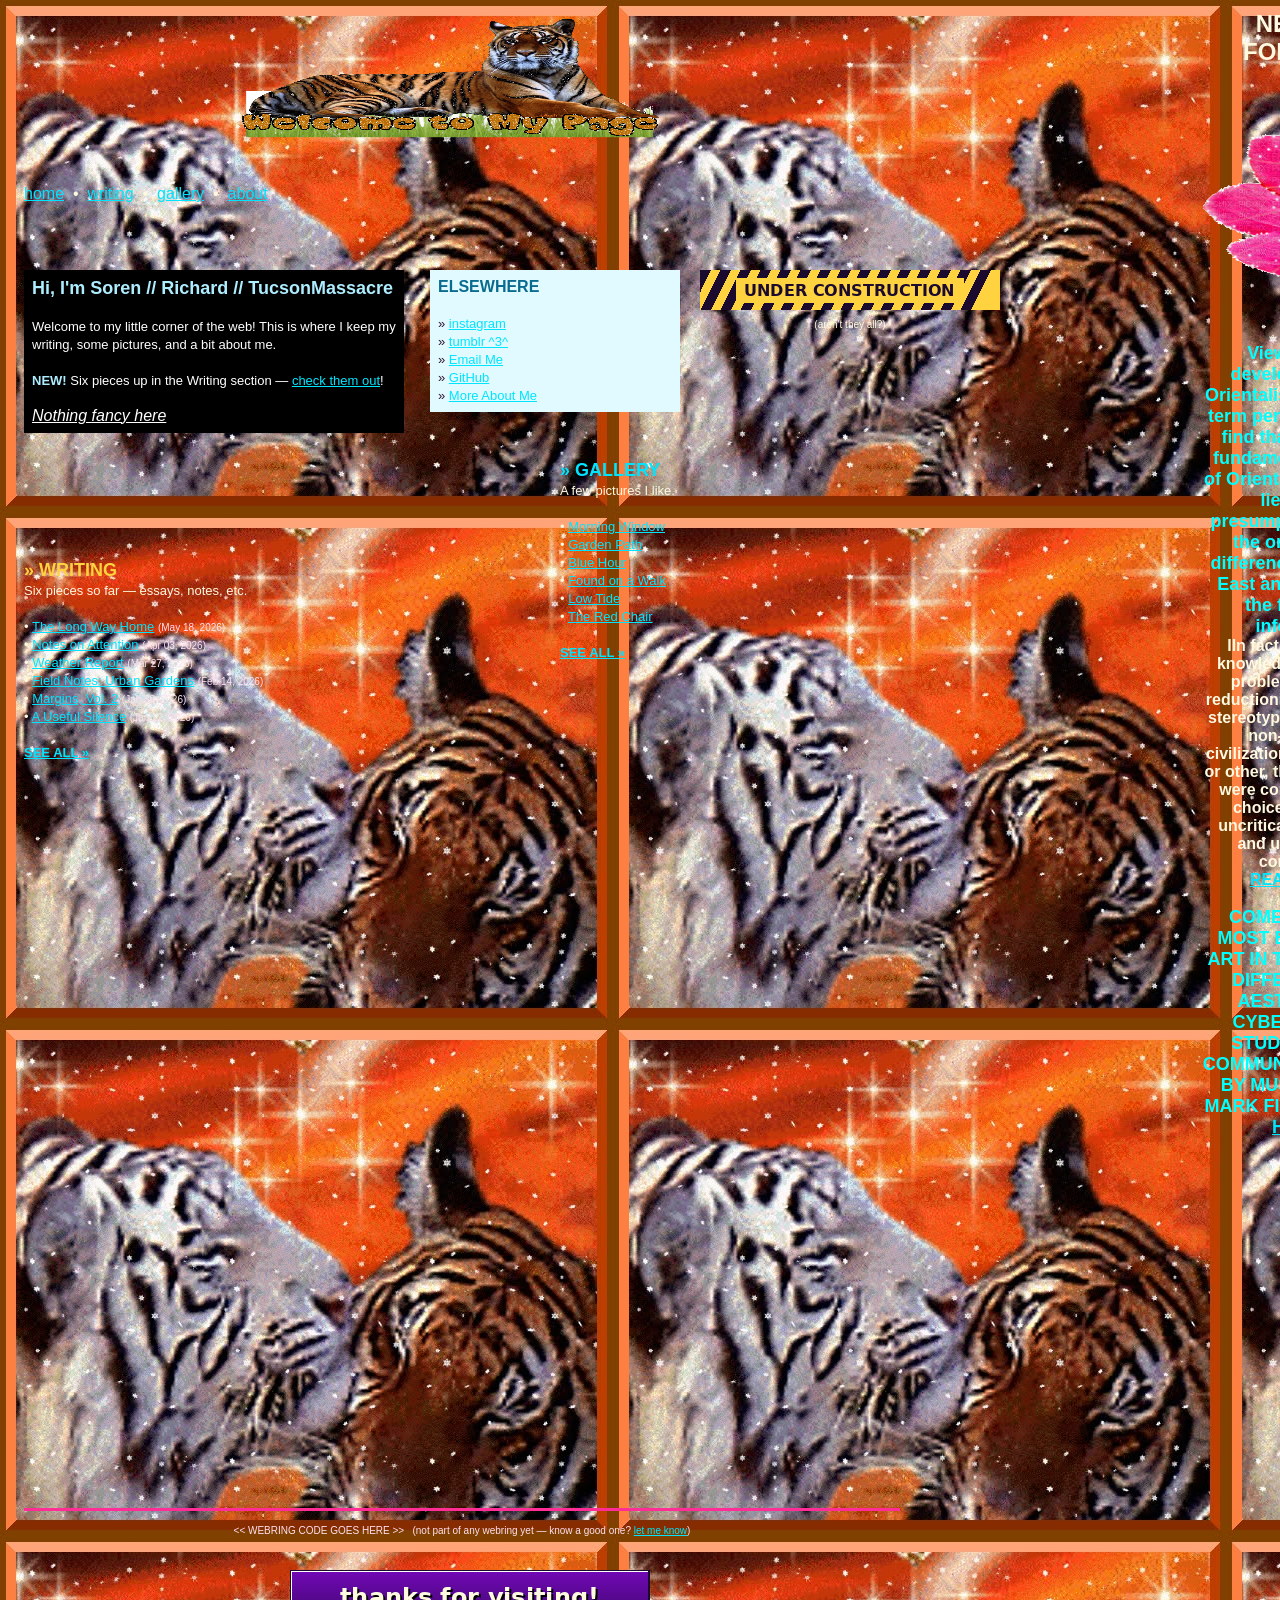
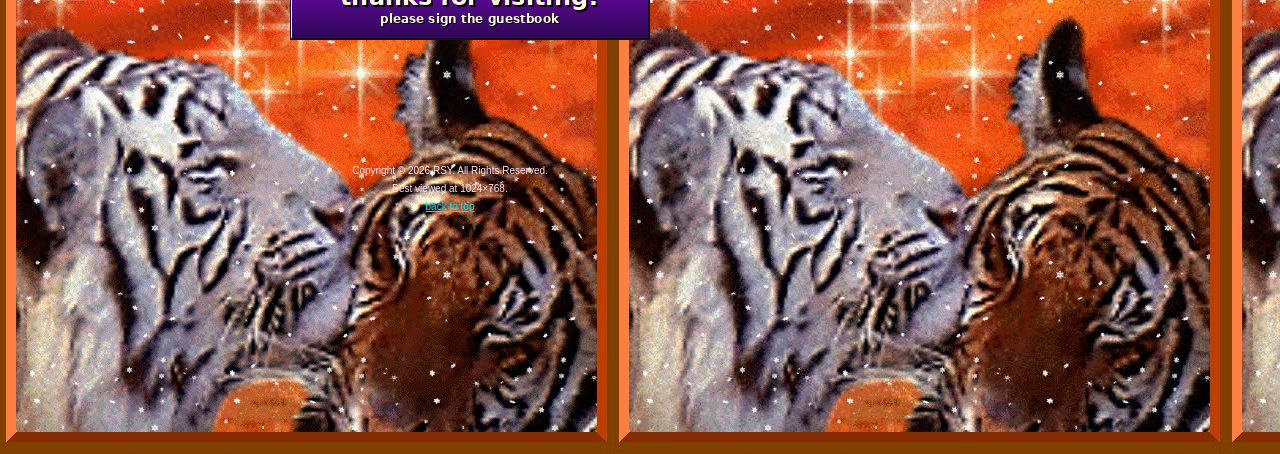
==== index.html @ 65ba1c8f "Add signature/chat box and update footer layout" ====
<!DOCTYPE html>
<html>
<head>
<title>Mroccan Tigers page and cybernetic culture research unit ver2m0 landing dock</title>
<meta http-equiv="Content-Type" content="text/html; charset=UTF-8">
</head>
<body bgcolor="#7209b7" text="#fff9e0" link="#00e5ff" vlink="#ffd23f" alink="#ff2d95"
      background="img/background.jpg" topmargin="0" leftmargin="0" bgproperties="fixed">

<a name="top"></a>

<!-- ====================================================================
     Nothing on this page uses CSS layout or a grid. Every block below is
     nailed to an exact pixel position, the way pages actually got built
     with old WYSIWYG editors. Resize the window and things WILL overlap
     -- that's authentic, not a bug.
     ==================================================================== -->

<!-- welcome banner -->
<div style="position:absolute; left:240px; top:18px; width:420px; height:90px;">
<img src="img/banner-welcome.gif" width="420" height="120" border="0" alt="Welcome to my page">
</div>


<!-- right of all this, a column of bullshit lol -->
<div id="div450" style="position: absolute; left:1202px; top:10px; width:190px; height:100px;">
<center>
<b><font face="arial" size="5">
NEVER<br>
FORGET!<br></font>
<img src="img/lotus1.gif" width="420" height="255" border="0" alt="shining lotus">
<br><br>
<font size="3" face="arial">
<b><font color="00ffff" size="4" face="arial">Viewing the development of Orientalism in a long-term perspective, we find that the most fundamental fallacy of Orientalism did not lie in the presumptions about the ontological differences between East and West and the former’s inferiority </font></b><br> IIn fact, Orientalist knowledge was most problematic in its reductionism. Given the stereotypical images of non-Western civilizations in one form or other, the Orientalists were confined to the choices between uncritical admiration and unreserved contempt.<br><a href="https://monoskop.org/images/4/4e/Said_Edward_Orientalism_1979.pdf" target="_blank">READ HERE</a><br></font>
<br>
<font color="00ffff" size="4" face="arial">
COME SEE THE MOST BEAUTIFUL ART IN THE WORLD, DIFFERENTIAL AESTHETICS, CYBERNETICS STUDIES, ACID COMMUNISM A BLOG BY MUSIC CRITIC MARK FISHER
<a href="https://k-punk.org/" target="_blank">CLICK HERE</a>
</font>
</b></center>
</div>

<div id="div450" style="position: absolute; left:1802px; top:40px; width:190px; height:100px;">
<center>
<img src="img/lilly1.gif" width="400" height="805" border="0" alt="shiny lilly">
</center>
</div>
      
<!-- simple text nav links, no banner -->
<div style="position:absolute; left:24px; top:185px; width:850px;">
<font face="Verdana, Arial" size="3">
<a href="index.html">home</a> &nbsp;&bull;&nbsp;
<a href="writing.html">writing</a> &nbsp;&bull;&nbsp;
<a href="gallery.html">gallery</a> &nbsp;&bull;&nbsp;
<a href="about.html">about</a>
</font>
</div>

<!-- left column: about blurb -->
<div style="position:absolute; left:24px; top:270px; width:380px;">
<table width="380" border="0" cellpadding="8" cellspacing="0" bgcolor="#000">
<tr><td>
<font face="Verdana, Arial" size="2" color="#FFFFFF">
<b><font color="#ADEDFF" size="4">Hi, I'm Soren // Richard // TucsonMassacre</font></b><br><br>
Welcome to my little corner of the web! This is where I keep my
writing, some pictures, and a bit about me.<br><br>
<font color="#ADEDFF"><b>NEW!</b></font> Six pieces up in the
Writing section &mdash; <a href="writing.html">check them out</a>!<br><br>
<i><u><font size = "3">Nothing fancy here</u></i>
</font>
</td></tr>
</table>
</div>

<!-- right column: elsewhere / links -->
<div style="position:absolute; left:430px; top:270px; width:250px;">
<table width="250" border="0" cellpadding="8" cellspacing="0" bgcolor="#e0faff">
<tr><td>
<font face="Verdana, Arial" size="2" color="#2b1330">
<b><font color="#0a6b8f" size="3">ELSEWHERE</font></b><br><br>
&raquo; <a href="https://instagram.com/tucsonmassacre/" target="_blank">instagram</a><br>
&raquo; <a href="www.tumblr.com/reprisearchive" target="_blank">tumblr ^3^</a><br>
&raquo; <a href="mailto:richardyuan200@gmail.com">Email Me</a><br>
&raquo; <a href="https://github.com/circlont6a141syro" target="_blank">GitHub</a><br>
&raquo; <a href="about.html">More About Me</a><br>
</font>
</td></tr>
</table>
</div>

<!-- under construction, decorative -->
<div style="position:absolute; left:700px; top:270px; width:300px; text-align:center;">
<img src="img/banner-construction.gif" width="300" height="40" border="0" alt="Under Construction">
<br><font face="Verdana, Arial" size="1" color="#fff9e0">(aren't they all?)</font>
</div>

<!-- writing section -->
<div style="position:absolute; left:24px; top:560px; width:500px;">
<font face="Verdana, Arial" color="#fff9e0">
<b><font size="4" color="#ffd23f">&raquo; WRITING</font></b><br>
<font size="2">
Six pieces so far &mdash; essays, notes, etc.<br><br>
&bull; <a href="writing.html#the-long-way-home">The Long Way Home</a> <font size="1" color="#ffe0f0">(May 18, 2026)</font><br>
&bull; <a href="writing.html#notes-on-attention">Notes on Attention</a> <font size="1" color="#ffe0f0">(Apr 03, 2026)</font><br>
&bull; <a href="writing.html#weather-report">Weather Report</a> <font size="1" color="#ffe0f0">(Mar 27, 2026)</font><br>
&bull; <a href="writing.html#field-notes-urban-gardens">Field Notes: Urban Gardens</a> <font size="1" color="#ffe0f0">(Feb 14, 2026)</font><br>
&bull; <a href="writing.html#margins-vol-2">Margins, Vol. 2</a> <font size="1" color="#ffe0f0">(Jan 30, 2026)</font><br>
&bull; <a href="writing.html#a-useful-silence">A Useful Silence</a> <font size="1" color="#ffe0f0">(Jan 12, 2026)</font><br>
<br>
<a href="writing.html"><b>SEE ALL &raquo;</b></a>
</font>
</font>
</div>

<!-- gallery section -->
<div style="position:absolute; left:560px; top:460px; width:340px;">
<font face="Verdana, Arial" color="#fff9e0">
<b><font size="4" color="#00e5ff">&raquo; GALLERY</font></b><br>
<font size="2">
A few pictures I like.<br><br>
&bull; <a href="gallery.html">Morning Window</a><br>
&bull; <a href="gallery.html">Garden Path</a><br>
&bull; <a href="gallery.html">Blue Hour</a><br>
&bull; <a href="gallery.html">Found on a Walk</a><br>
&bull; <a href="gallery.html">Low Tide</a><br>
&bull; <a href="gallery.html">The Red Chair</a><br>
<br>
<a href="gallery.html"><b>SEE ALL &raquo;</b></a>
</font>
</font>
</div>

<!-- horizontal rule graphic -->
<div style="position:absolute; left:24px; top:1500px; width:876px;">
<hr color="#ff2d95" size="3" noshade>
</div>

<!-- webring-style link exchange block (empty, period-accurate placeholder) -->
<div style="position:absolute; left:24px; top:1520px; width:876px; text-align:center;">
<font face="Verdana, Arial" size="1" color="#ffe0f0">
&lt;&lt; WEBRING CODE GOES HERE &gt;&gt; &nbsp; (not part of any webring yet &mdash; know a good one? <a href="mailto:richardyuan200@gmail.com">let me know</a>)
</font>
</div>

<!-- thanks / footer banner -->
<div style="position:absolute; left:290px; top:1570px; width:360px; text-align:center;">
<a href="http://circlont6a141syro.github.io/linked-pathways-cyberdeleuzian/index.html#top" target="_blank"><img src="img/banner-thanks.gif" width="360" height="70" border="0" alt="Thanks for visiting"></a>
</div>
<!-- my cbox for signatures/chats -->
<div style="position:absolute; left:310px; top:1600px; width:450px; text-align:center;">
<iframe src="https://www3.cbox.ws/box/?boxid=3557752&boxtag=m8C8sD" width="100%" height="450" allowtransparency="yes" allow="autoplay" frameborder="0" marginheight="0" marginwidth="0" scrolling="auto"></iframe>	
</div>
      
<!-- copyright -->
<div style="position:absolute; left:0px; top:1760px; width:900px; text-align:center;">
<font face="Verdana, Arial" size="1" color="#ffe0f0">
Copyright &copy; 2026 RSY. All Rights Reserved.<br>
Best viewed at 1024&times;768.<br>
<a href="#top">back to top</a>
</font>
</div>

<a name="bottom"></a>

<!-- scattered sparkles/particles 
<img src="img/sparkle-pink.gif" width="26" height="26" border="0" style="position:absolute; left:582px; top:867px; pointer-events:none;" alt="">
<img src="img/particle-lime.gif" width="14" height="14" border="0" style="position:absolute; left:782px; top:64px; pointer-events:none;" alt="">
<img src="img/sparkle-cyan.gif" width="26" height="26" border="0" style="position:absolute; left:120px; top:507px; pointer-events:none;" alt="">
<img src="img/particle-lime.gif" width="14" height="14" border="0" style="position:absolute; left:460px; top:483px; pointer-events:none;" alt="">
<img src="img/particle-pink.gif" width="14" height="14" border="0" style="position:absolute; left:388px; top:807px; pointer-events:none;" alt="">
<img src="img/sparkle-pink.gif" width="26" height="26" border="0" style="position:absolute; left:96px; top:499px; pointer-events:none;" alt="">
<img src="img/sparkle-gold.gif" width="26" height="26" border="0" style="position:absolute; left:855px; top:399px; pointer-events:none;" alt="">
<img src="img/sparkle-white.gif" width="18" height="18" border="0" style="position:absolute; left:622px; top:780px; pointer-events:none;" alt="">
<img src="img/particle-lime.gif" width="14" height="14" border="0" style="position:absolute; left:2px; top:712px; pointer-events:none;" alt="">
<img src="img/sparkle-white.gif" width="18" height="18" border="0" style="position:absolute; left:272px; top:738px; pointer-events:none;" alt="">
<img src="img/particle-lime.gif" width="14" height="14" border="0" style="position:absolute; left:234px; top:605px; pointer-events:none;" alt="">
<img src="img/sparkle-gold.gif" width="26" height="26" border="0" style="position:absolute; left:325px; top:31px; pointer-events:none;" alt="">
<img src="img/sparkle-gold.gif" width="26" height="26" border="0" style="position:absolute; left:26px; top:665px; pointer-events:none;" alt="">
<img src="img/particle-gold.gif" width="14" height="14" border="0" style="position:absolute; left:9px; top:902px; pointer-events:none;" alt="">
<img src="img/sparkle-white.gif" width="18" height="18" border="0" style="position:absolute; left:702px; top:221px; pointer-events:none;" alt="">
<img src="img/sparkle-white.gif" width="18" height="18" border="0" style="position:absolute; left:743px; top:29px; pointer-events:none;" alt="">
<img src="img/particle-gold.gif" width="14" height="14" border="0" style="position:absolute; left:227px; top:782px; pointer-events:none;" alt="">
<img src="img/sparkle-white.gif" width="18" height="18" border="0" style="position:absolute; left:507px; top:566px; pointer-events:none;" alt="">
<img src="img/sparkle-pink.gif" width="26" height="26" border="0" style="position:absolute; left:353px; top:236px; pointer-events:none;" alt="">
<img src="img/particle-pink.gif" width="14" height="14" border="0" style="position:absolute; left:224px; top:779px; pointer-events:none;" alt="">
<img src="img/sparkle-white.gif" width="18" height="18" border="0" style="position:absolute; left:296px; top:22px; pointer-events:none;" alt="">
<img src="img/sparkle-white.gif" width="18" height="18" border="0" style="position:absolute; left:857px; top:569px; pointer-events:none;" alt="">
<img src="img/particle-pink.gif" width="14" height="14" border="0" style="position:absolute; left:102px; top:190px; pointer-events:none;" alt="">
<img src="img/particle-pink.gif" width="14" height="14" border="0" style="position:absolute; left:741px; top:880px; pointer-events:none;" alt="">
<img src="img/sparkle-cyan.gif" width="26" height="26" border="0" style="position:absolute; left:123px; top:760px; pointer-events:none;" alt="">
<img src="img/sparkle-cyan.gif" width="26" height="26" border="0" style="position:absolute; left:738px; top:728px; pointer-events:none;" alt="">
<img src="img/particle-gold.gif" width="14" height="14" border="0" style="position:absolute; left:432px; top:519px; pointer-events:none;" alt="">
<img src="img/particle-lime.gif" width="14" height="14" border="0" style="position:absolute; left:686px; top:194px; pointer-events:none;" alt="">
<img src="img/sparkle-cyan.gif" width="26" height="26" border="0" style="position:absolute; left:290px; top:601px; pointer-events:none;" alt="">
<img src="img/sparkle-white.gif" width="18" height="18" border="0" style="position:absolute; left:866px; top:517px; pointer-events:none;" alt="">
<img src="img/sparkle-white.gif" width="18" height="18" border="0" style="position:absolute; left:603px; top:873px; pointer-events:none;" alt="">
<img src="img/sparkle-gold.gif" width="26" height="26" border="0" style="position:absolute; left:491px; top:248px; pointer-events:none;" alt="">
<img src="img/particle-pink.gif" width="14" height="14" border="0" style="position:absolute; left:816px; top:413px; pointer-events:none;" alt="">
<img src="img/sparkle-white.gif" width="18" height="18" border="0" style="position:absolute; left:680px; top:177px; pointer-events:none;" alt="">
<img src="img/sparkle-cyan.gif" width="26" height="26" border="0" style="position:absolute; left:561px; top:903px; pointer-events:none;" alt="">
<img src="img/particle-pink.gif" width="14" height="14" border="0" style="position:absolute; left:794px; top:690px; pointer-events:none;" alt="">
<img src="img/particle-pink.gif" width="14" height="14" border="0" style="position:absolute; left:383px; top:88px; pointer-events:none;" alt="">
<img src="img/sparkle-white.gif" width="18" height="18" border="0" style="position:absolute; left:679px; top:520px; pointer-events:none;" alt="">
<img src="img/sparkle-gold.gif" width="26" height="26" border="0" style="position:absolute; left:797px; top:167px; pointer-events:none;" alt="">
<img src="img/particle-gold.gif" width="14" height="14" border="0" style="position:absolute; left:860px; top:402px; pointer-events:none;" alt="">
<img src="img/sparkle-cyan.gif" width="26" height="26" border="0" style="position:absolute; left:501px; top:750px; pointer-events:none;" alt="">
<img src="img/sparkle-gold.gif" width="26" height="26" border="0" style="position:absolute; left:480px; top:44px; pointer-events:none;" alt="">
<img src="img/sparkle-cyan.gif" width="26" height="26" border="0" style="position:absolute; left:720px; top:868px; pointer-events:none;" alt="">
<img src="img/particle-gold.gif" width="14" height="14" border="0" style="position:absolute; left:607px; top:592px; pointer-events:none;" alt="">
<img src="img/sparkle-white.gif" width="18" height="18" border="0" style="position:absolute; left:662px; top:174px; pointer-events:none;" alt="">
<img src="img/sparkle-pink.gif" width="26" height="26" border="0" style="position:absolute; left:514px; top:232px; pointer-events:none;" alt="">
<img src="img/sparkle-gold.gif" width="26" height="26" border="0" style="position:absolute; left:789px; top:204px; pointer-events:none;" alt="">
<img src="img/particle-gold.gif" width="14" height="14" border="0" style="position:absolute; left:880px; top:561px; pointer-events:none;" alt="">
<img src="img/sparkle-pink.gif" width="26" height="26" border="0" style="position:absolute; left:414px; top:526px; pointer-events:none;" alt="">
<img src="img/sparkle-cyan.gif" width="26" height="26" border="0" style="position:absolute; left:867px; top:591px; pointer-events:none;" alt="">
<img src="img/sparkle-cyan.gif" width="26" height="26" border="0" style="position:absolute; left:470px; top:275px; pointer-events:none;" alt="">
<img src="img/particle-pink.gif" width="14" height="14" border="0" style="position:absolute; left:561px; top:623px; pointer-events:none;" alt="">
<img src="img/particle-pink.gif" width="14" height="14" border="0" style="position:absolute; left:5px; top:392px; pointer-events:none;" alt="">
<img src="img/particle-lime.gif" width="14" height="14" border="0" style="position:absolute; left:877px; top:840px; pointer-events:none;" alt="">
<img src="img/particle-pink.gif" width="14" height="14" border="0" style="position:absolute; left:524px; top:828px; pointer-events:none;" alt="">
<img src="img/sparkle-pink.gif" width="26" height="26" border="0" style="position:absolute; left:531px; top:796px; pointer-events:none;" alt="">
<img src="img/particle-gold.gif" width="14" height="14" border="0" style="position:absolute; left:210px; top:436px; pointer-events:none;" alt="">
<img src="img/sparkle-gold.gif" width="26" height="26" border="0" style="position:absolute; left:492px; top:890px; pointer-events:none;" alt="">
<img src="img/sparkle-cyan.gif" width="26" height="26" border="0" style="position:absolute; left:583px; top:567px; pointer-events:none;" alt="">
<img src="img/sparkle-pink.gif" width="26" height="26" border="0" style="position:absolute; left:516px; top:423px; pointer-events:none;" alt="">
-->
</body>
</html>
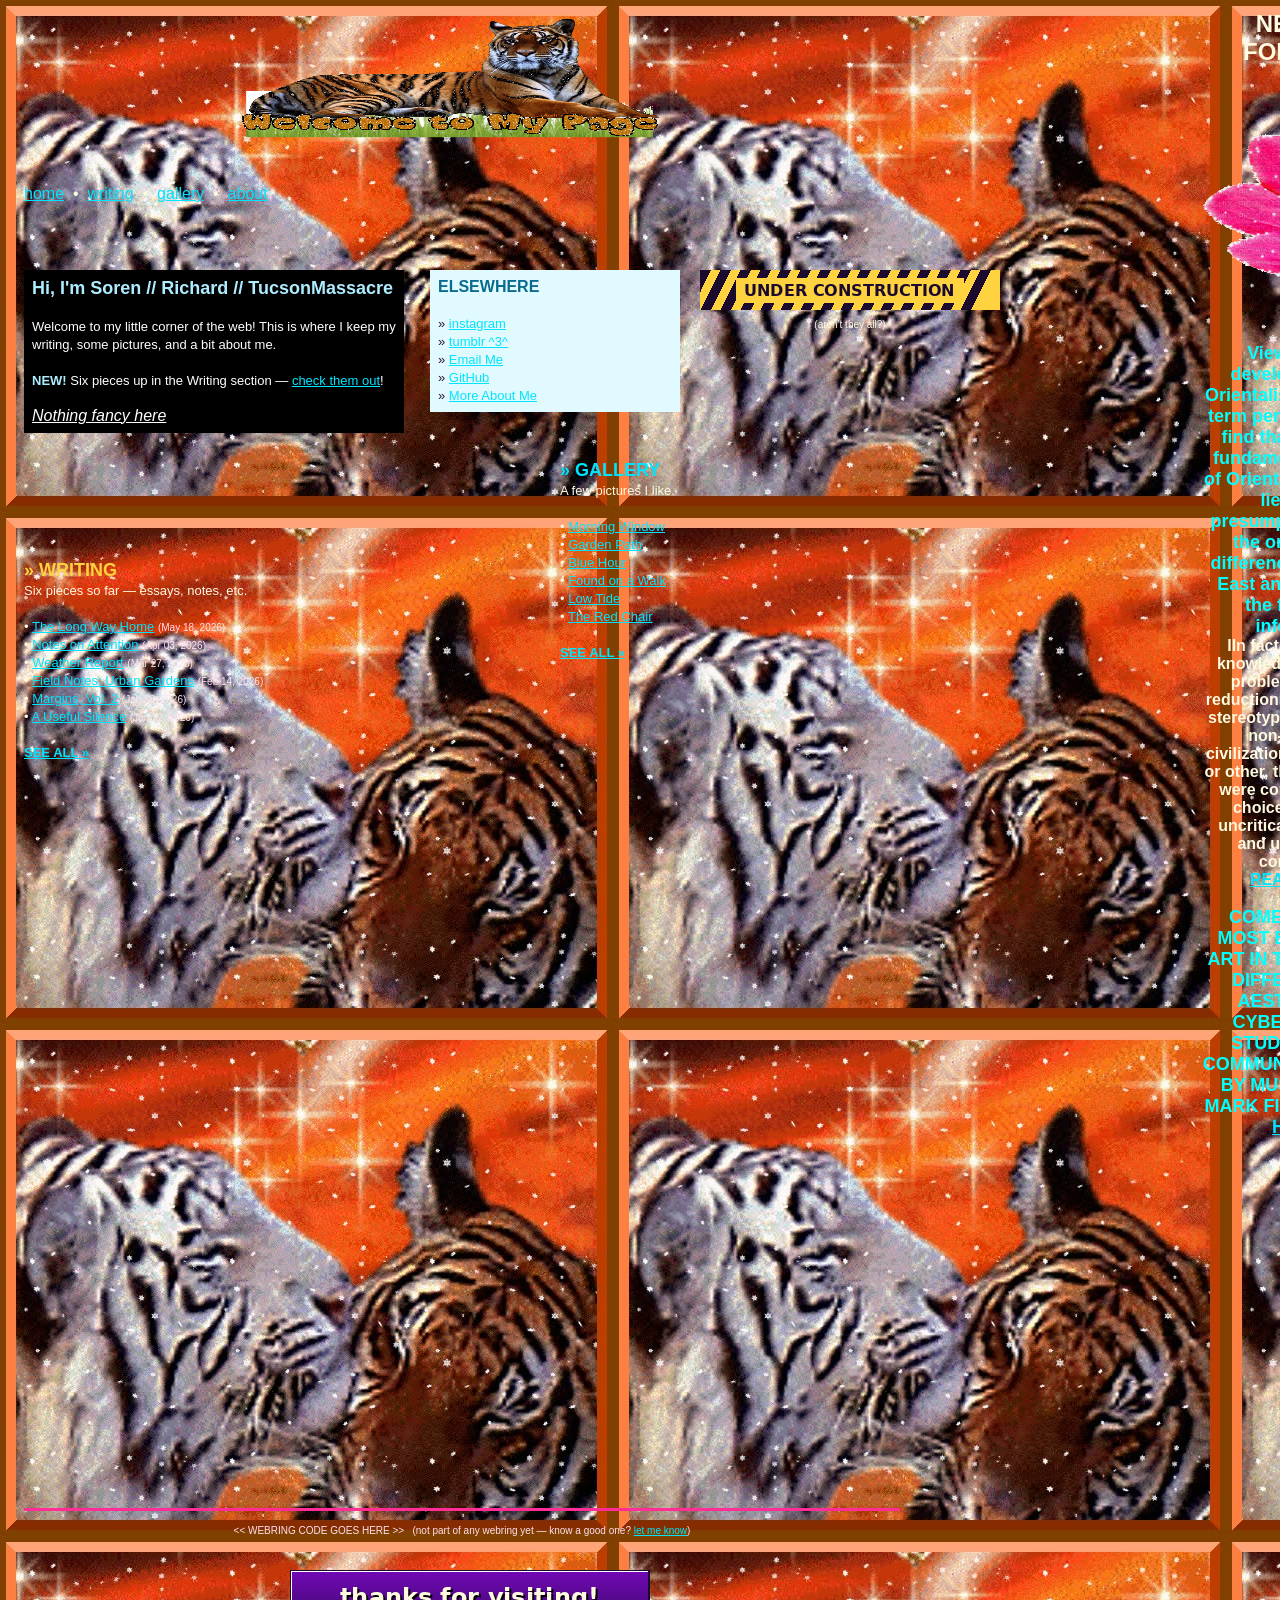
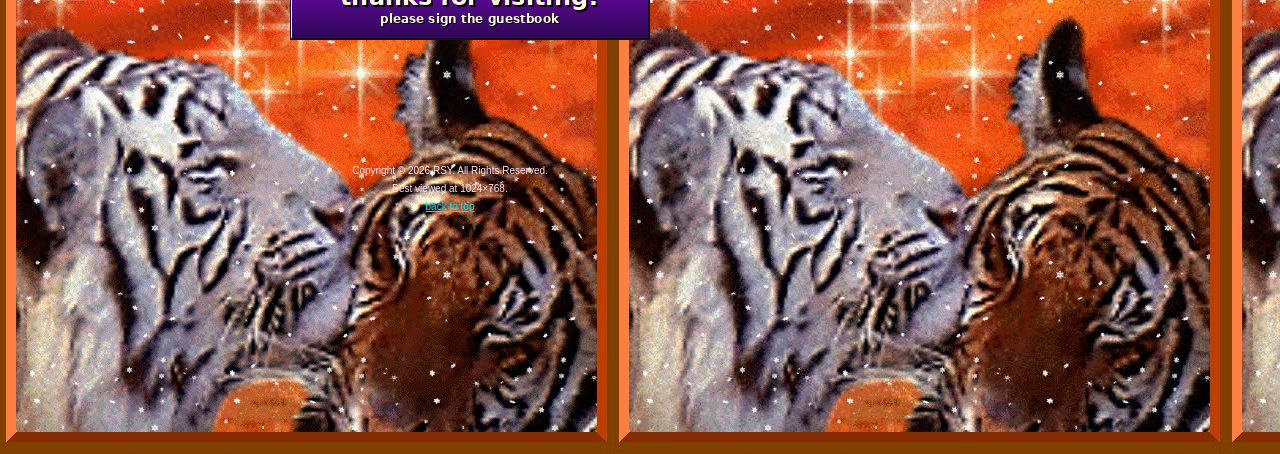
==== commit 5138cd11: "Update footer link and adjust signature box position" ====
--- a/index.html
+++ b/index.html
@@ -144,10 +144,10 @@
 
 <!-- thanks / footer banner -->
 <div style="position:absolute; left:290px; top:1570px; width:360px; text-align:center;">
-<a href="http://circlont6a141syro.github.io/linked-pathways-cyberdeleuzian/index.html#top" target="_blank"><img src="img/banner-thanks.gif" width="360" height="70" border="0" alt="Thanks for visiting"></a>
+<a href="https://cyberneticpolymorphy.straw.page" target="_blank"><img src="img/banner-thanks.gif" width="360" height="70" border="0" alt="Thanks for visiting"></a>
 </div>
 <!-- my cbox for signatures/chats -->
-<div style="position:absolute; left:310px; top:1600px; width:450px; text-align:center;">
+<div style="position:absolute; left:1510px; top:1600px; width:450px; text-align:center;">
 <iframe src="https://www3.cbox.ws/box/?boxid=3557752&boxtag=m8C8sD" width="100%" height="450" allowtransparency="yes" allow="autoplay" frameborder="0" marginheight="0" marginwidth="0" scrolling="auto"></iframe>	
 </div>
       
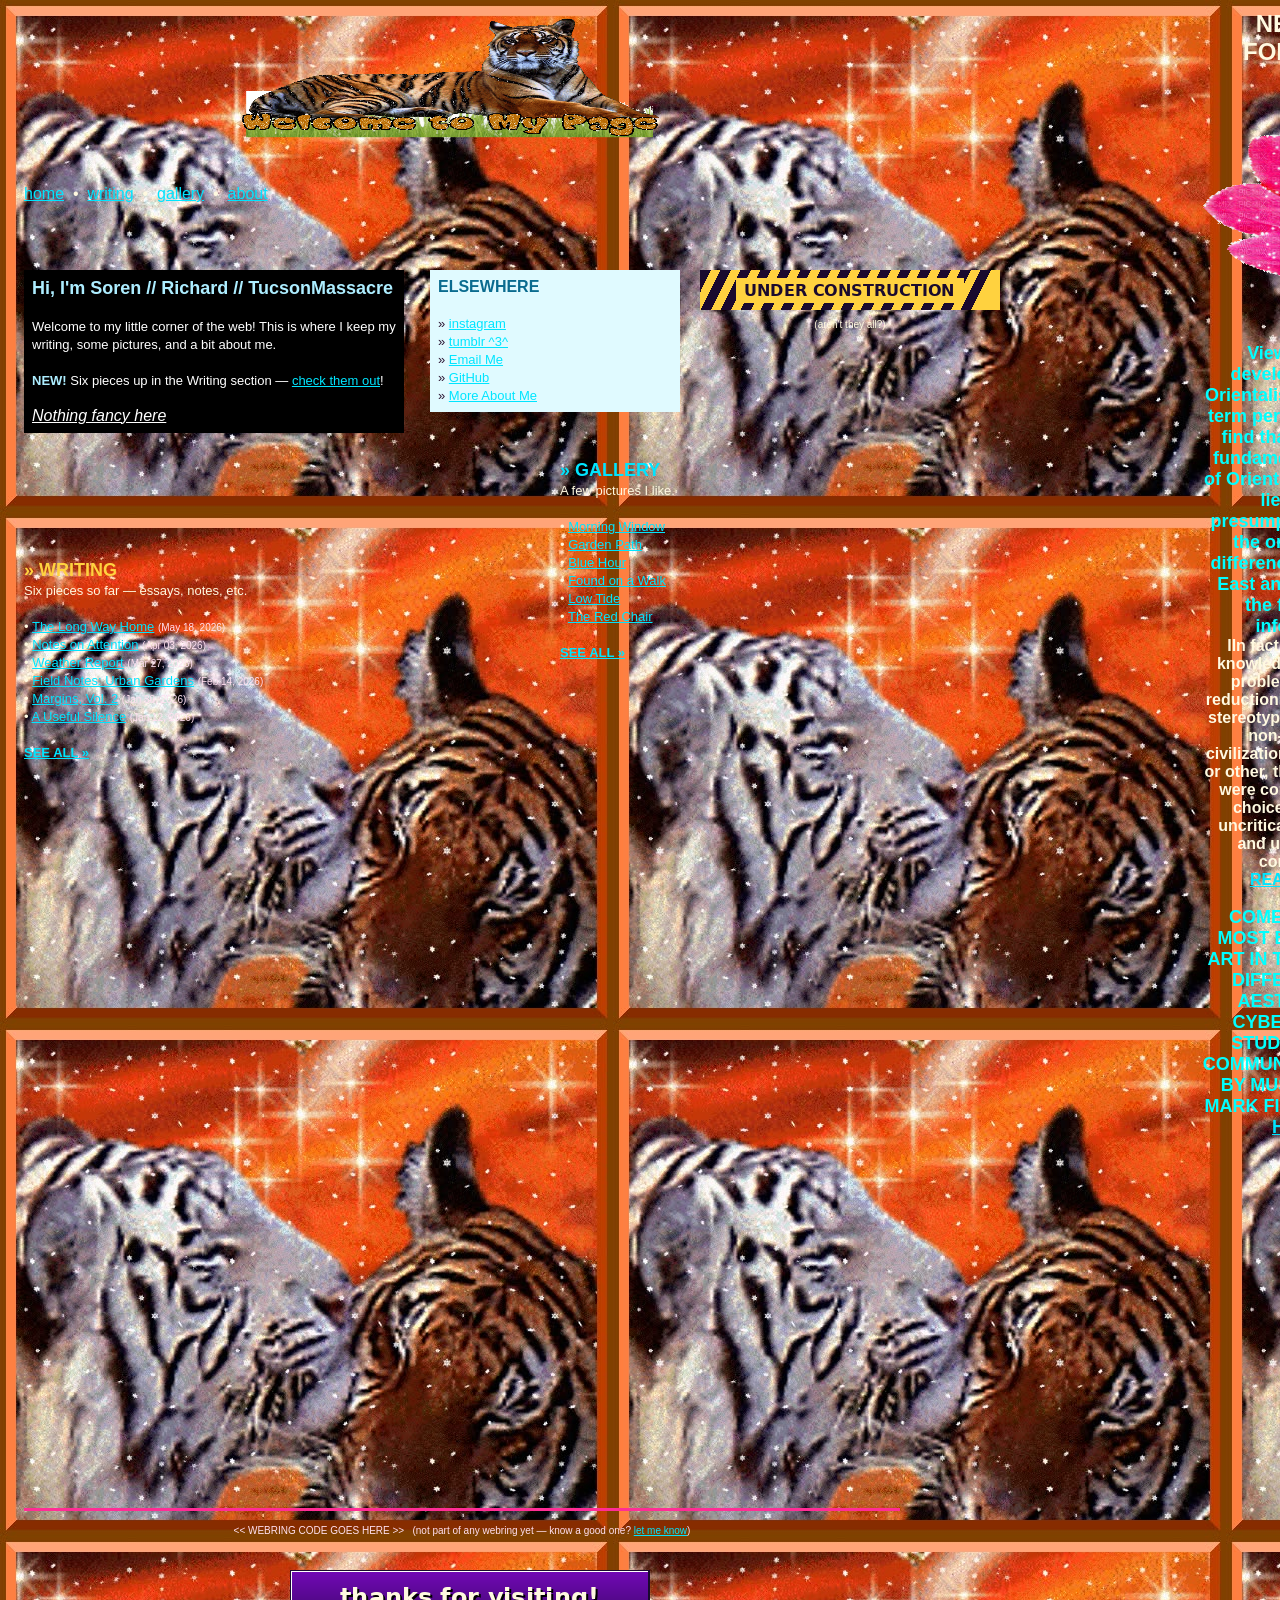
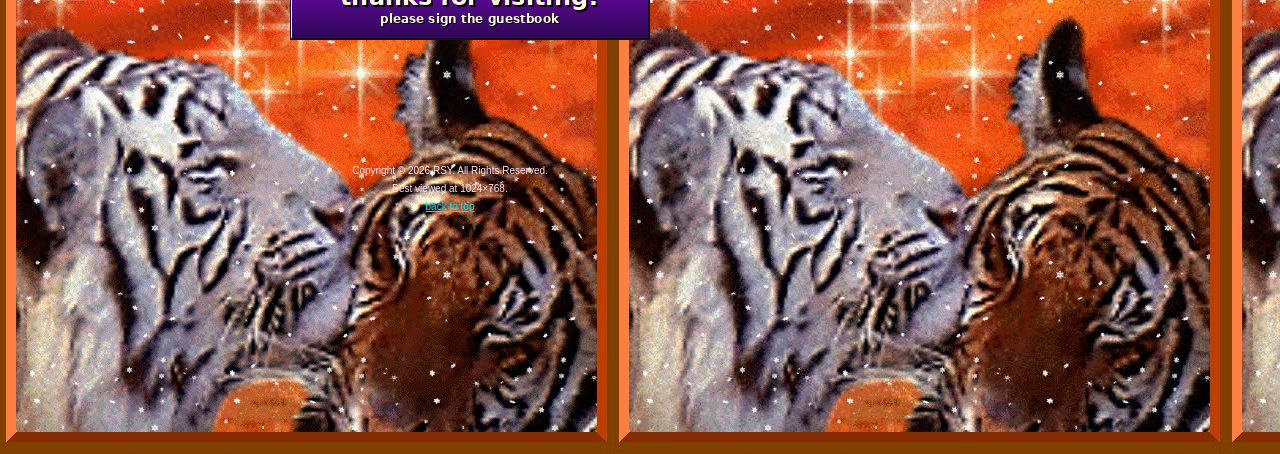
==== commit de0f9eba: "Update footer banner link in index.html" ====
--- a/index.html
+++ b/index.html
@@ -144,7 +144,7 @@
 
 <!-- thanks / footer banner -->
 <div style="position:absolute; left:290px; top:1570px; width:360px; text-align:center;">
-<a href="https://cyberneticpolymorphy.straw.page" target="_blank"><img src="img/banner-thanks.gif" width="360" height="70" border="0" alt="Thanks for visiting"></a>
+<a href="https://cybernosis.atabook.org/" target="_blank"><img src="img/banner-thanks.gif" width="360" height="70" border="0" alt="Thanks for visiting"></a>
 </div>
 <!-- my cbox for signatures/chats -->
 <div style="position:absolute; left:1510px; top:1600px; width:450px; text-align:center;">
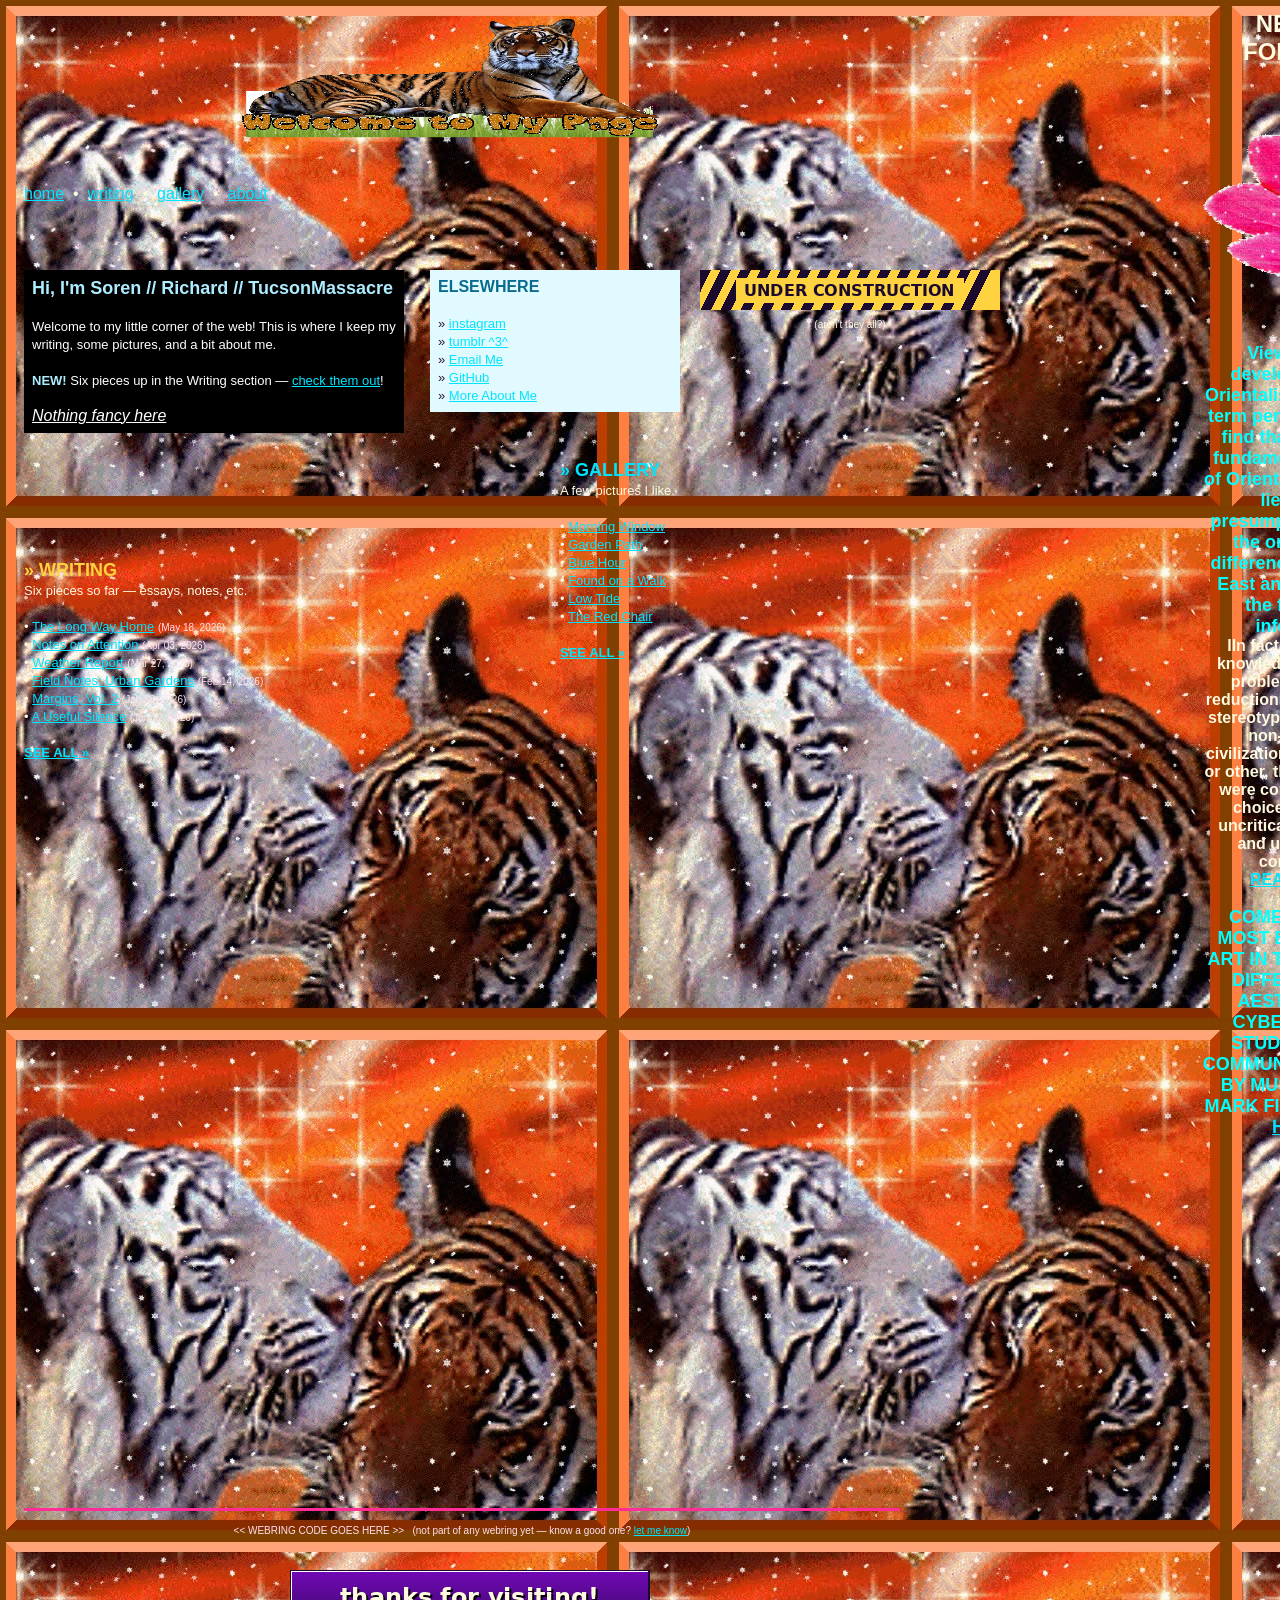
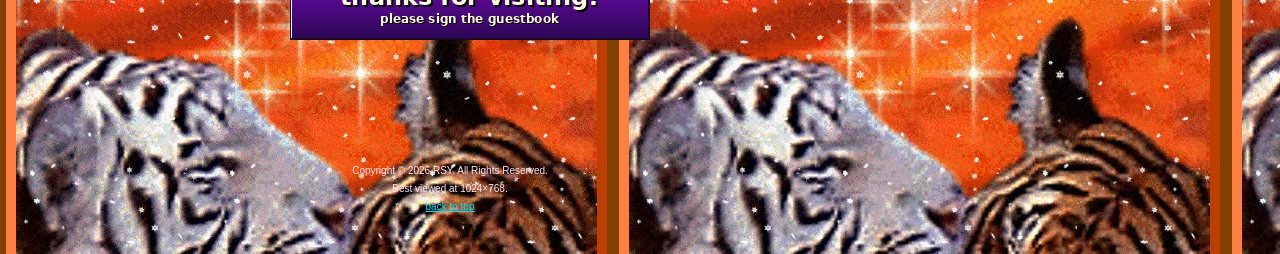
==== commit edd0e33b: "Update position of chat box in index.html" ====
--- a/index.html
+++ b/index.html
@@ -147,7 +147,7 @@
 <a href="https://cybernosis.atabook.org/" target="_blank"><img src="img/banner-thanks.gif" width="360" height="70" border="0" alt="Thanks for visiting"></a>
 </div>
 <!-- my cbox for signatures/chats -->
-<div style="position:absolute; left:1510px; top:1600px; width:450px; text-align:center;">
+<div style="position:absolute; left:1310px; top:1400px; width:450px; text-align:center;">
 <iframe src="https://www3.cbox.ws/box/?boxid=3557752&boxtag=m8C8sD" width="100%" height="450" allowtransparency="yes" allow="autoplay" frameborder="0" marginheight="0" marginwidth="0" scrolling="auto"></iframe>	
 </div>
       
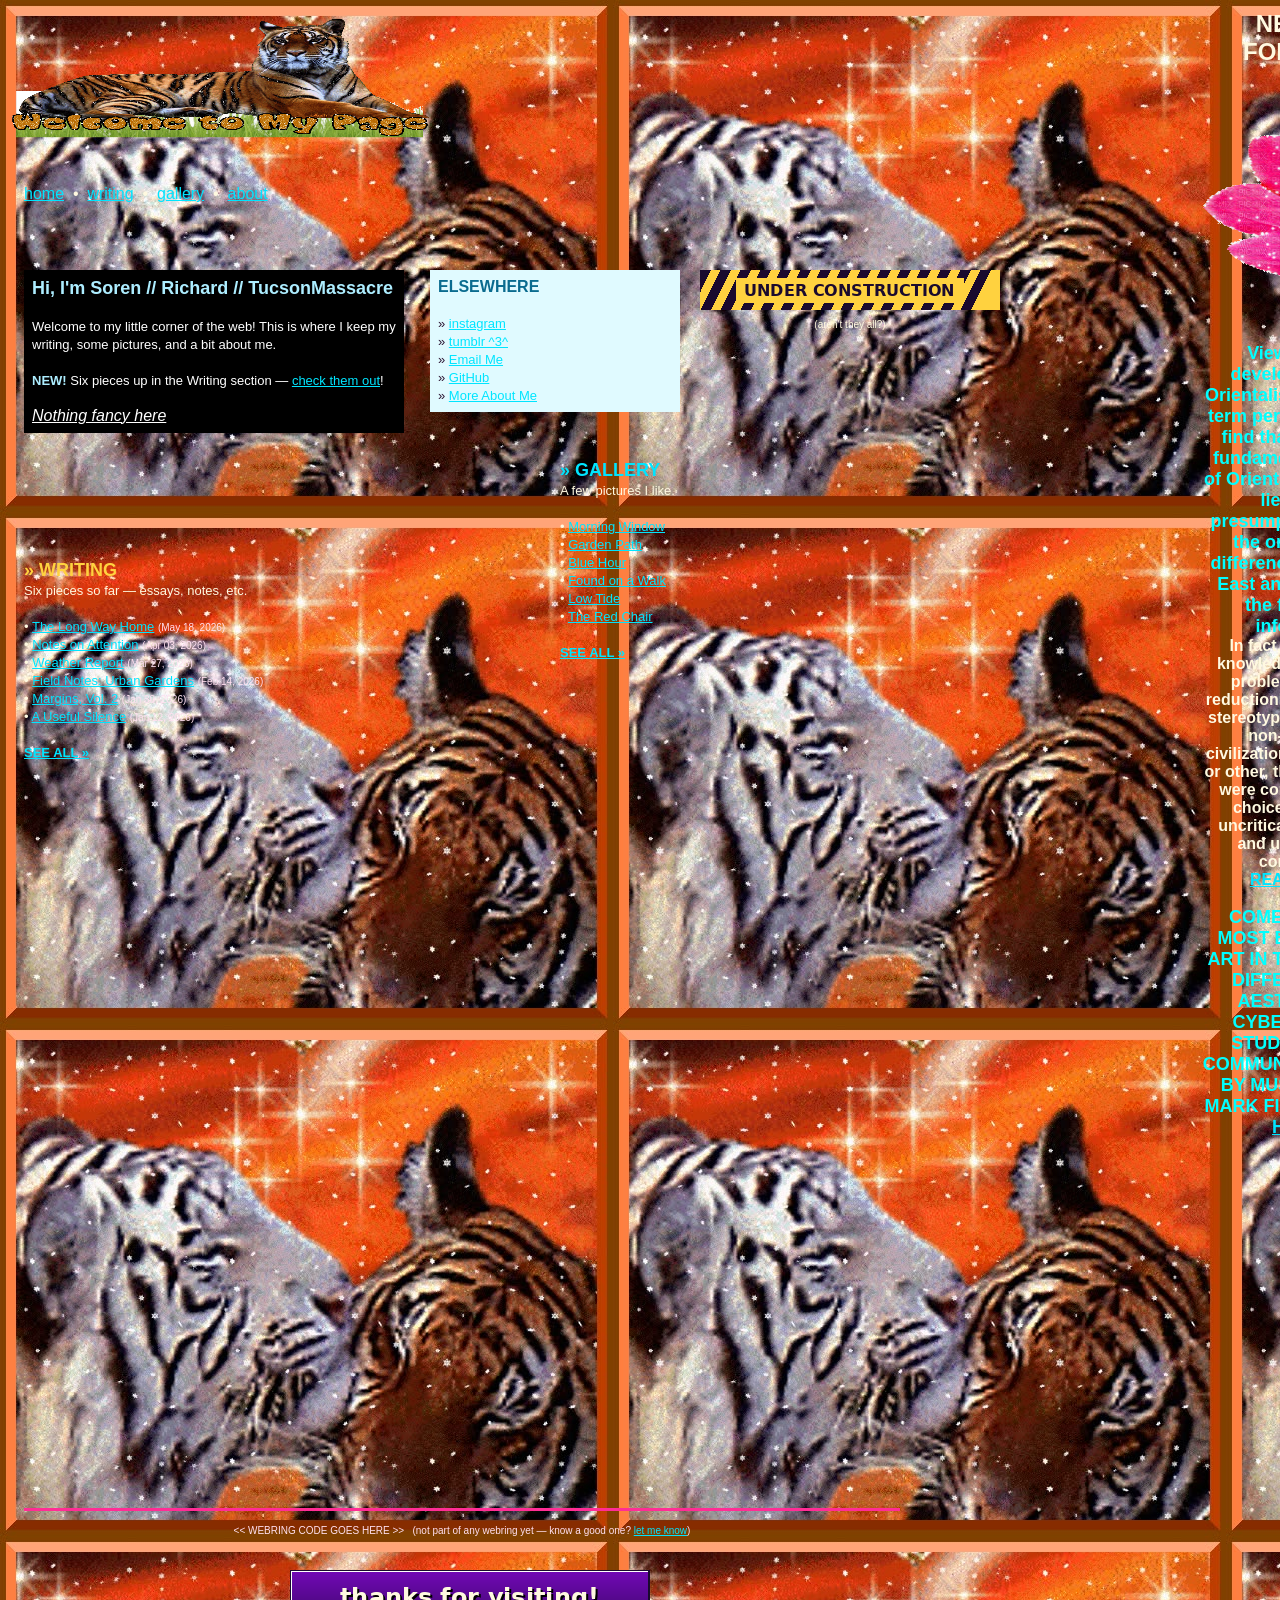
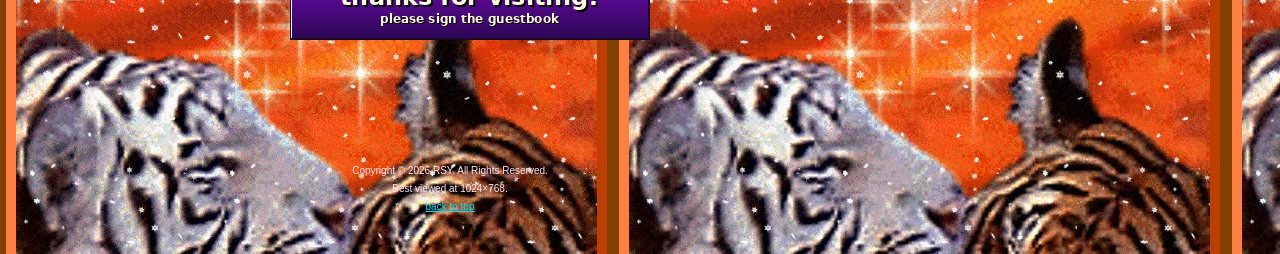
==== commit 6ad3fe08: "Update title and welcome banner position in index.html" ====
--- a/index.html
+++ b/index.html
@@ -1,7 +1,7 @@
 <!DOCTYPE html>
 <html>
 <head>
-<title>Mroccan Tigers page and cybernetic culture research unit ver2m0 landing dock</title>
+<title>Kazakhstani Tigers page and cybernetic culture research unit ver2m0 landing dock</title>
 <meta http-equiv="Content-Type" content="text/html; charset=UTF-8">
 </head>
 <body bgcolor="#7209b7" text="#fff9e0" link="#00e5ff" vlink="#ffd23f" alink="#ff2d95"
@@ -17,7 +17,7 @@
      ==================================================================== -->
 
 <!-- welcome banner -->
-<div style="position:absolute; left:240px; top:18px; width:420px; height:90px;">
+<div style="position:absolute; left:10px; top:18px; width:420px; height:90px;">
 <img src="img/banner-welcome.gif" width="420" height="120" border="0" alt="Welcome to my page">
 </div>
 
@@ -31,7 +31,7 @@
 <img src="img/lotus1.gif" width="420" height="255" border="0" alt="shining lotus">
 <br><br>
 <font size="3" face="arial">
-<b><font color="00ffff" size="4" face="arial">Viewing the development of Orientalism in a long-term perspective, we find that the most fundamental fallacy of Orientalism did not lie in the presumptions about the ontological differences between East and West and the former’s inferiority </font></b><br> IIn fact, Orientalist knowledge was most problematic in its reductionism. Given the stereotypical images of non-Western civilizations in one form or other, the Orientalists were confined to the choices between uncritical admiration and unreserved contempt.<br><a href="https://monoskop.org/images/4/4e/Said_Edward_Orientalism_1979.pdf" target="_blank">READ HERE</a><br></font>
+<b><font color="00ffff" size="4" face="arial">Viewing the development of Orientalism in a long-term perspective, we find that the most fundamental fallacy of Orientalism did not lie in the presumptions about the ontological differences between East and West and the former’s inferiority </font></b><br> In fact, Orientalist knowledge was most problematic in its reductionism. Given the stereotypical images of non-Western civilizations in one form or other, the Orientalists were confined to the choices between uncritical admiration and unreserved contempt.<br><a href="https://monoskop.org/images/4/4e/Said_Edward_Orientalism_1979.pdf" target="_blank">READ HERE</a><br></font>
 <br>
 <font color="00ffff" size="4" face="arial">
 COME SEE THE MOST BEAUTIFUL ART IN THE WORLD, DIFFERENTIAL AESTHETICS, CYBERNETICS STUDIES, ACID COMMUNISM A BLOG BY MUSIC CRITIC MARK FISHER
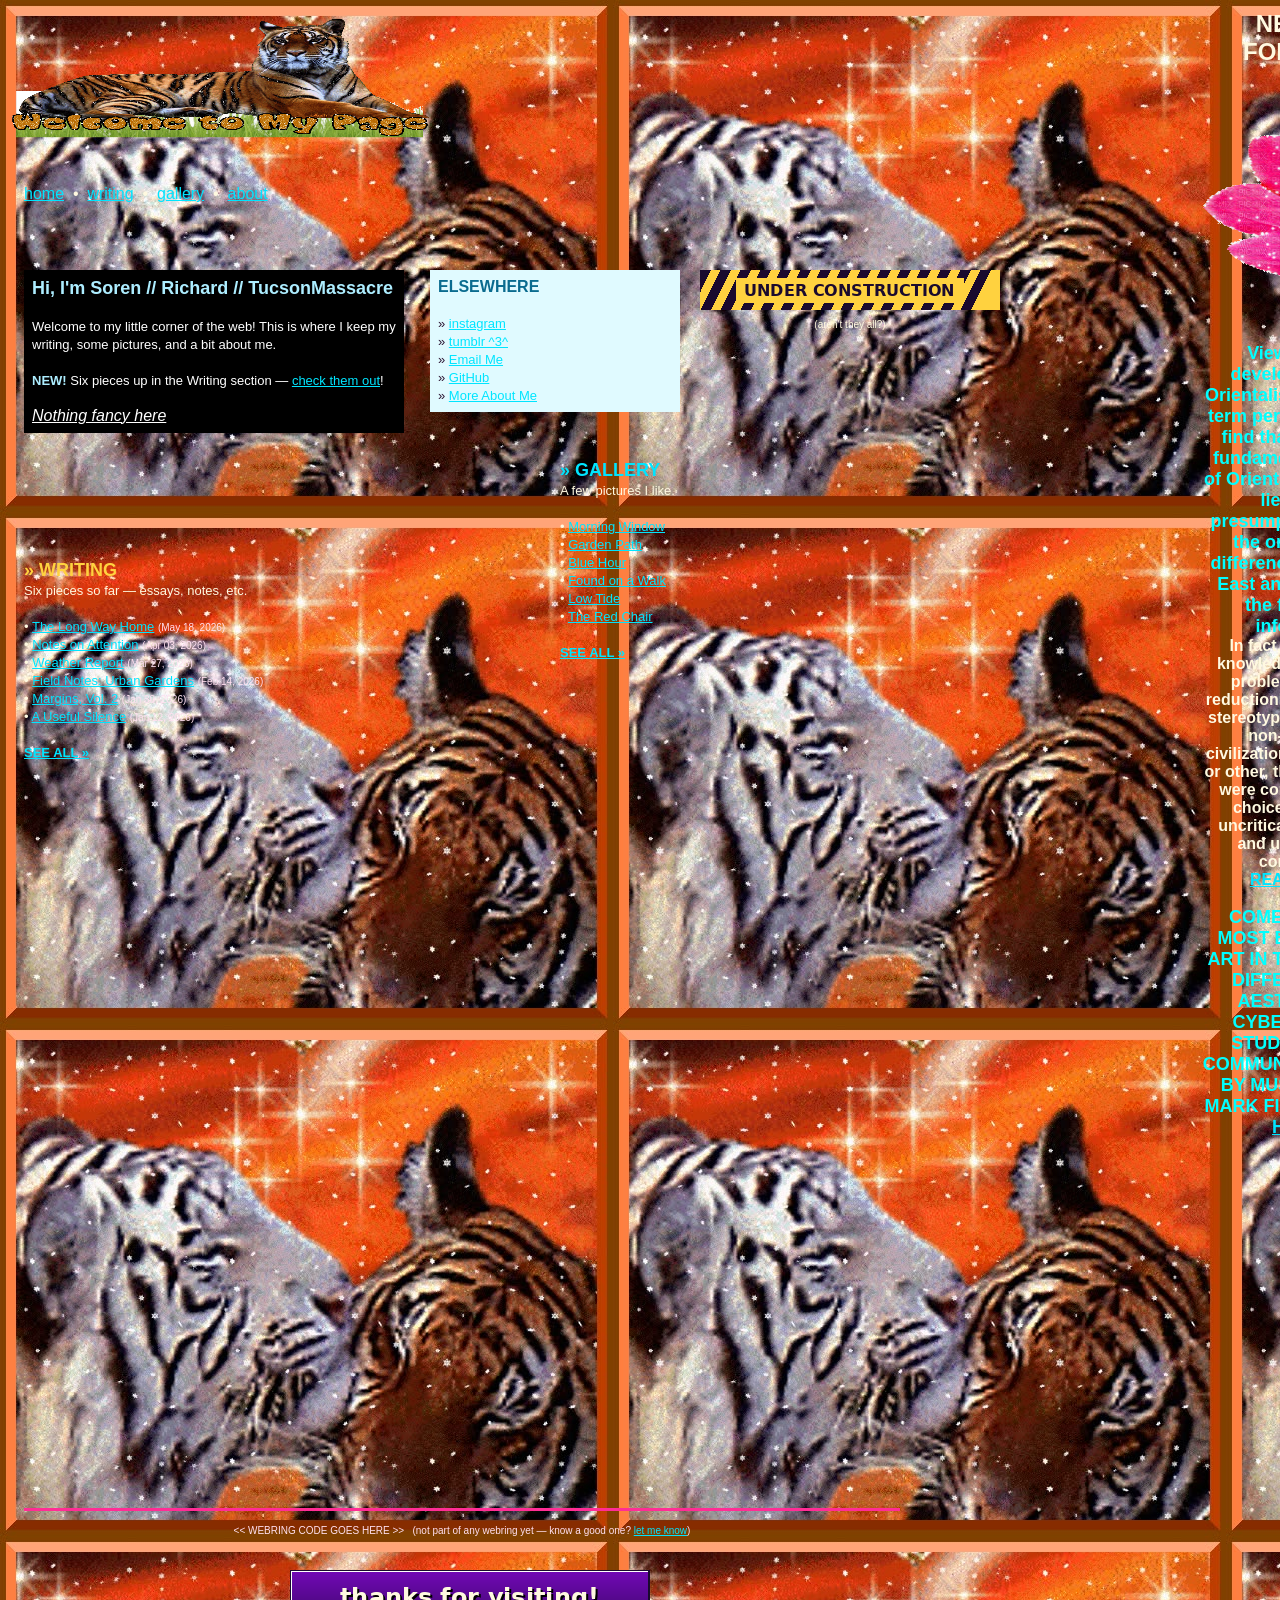
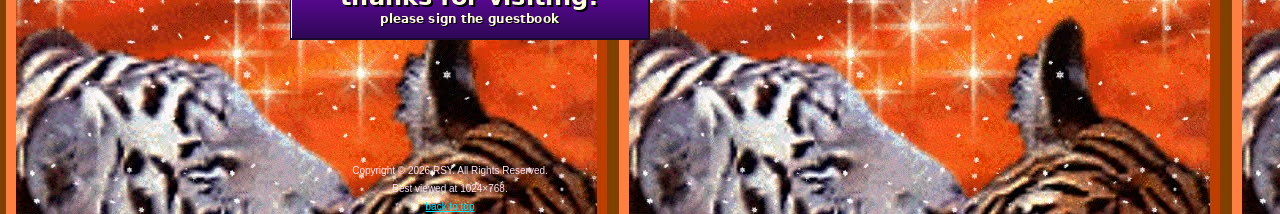
==== commit 8c02fe95: "Update position of signature/chat box in index.html" ====
--- a/index.html
+++ b/index.html
@@ -147,7 +147,7 @@
 <a href="https://cybernosis.atabook.org/" target="_blank"><img src="img/banner-thanks.gif" width="360" height="70" border="0" alt="Thanks for visiting"></a>
 </div>
 <!-- my cbox for signatures/chats -->
-<div style="position:absolute; left:1310px; top:1400px; width:450px; text-align:center;">
+<div style="position:absolute; left:1210px; top:1300px; width:450px; text-align:center;">
 <iframe src="https://www3.cbox.ws/box/?boxid=3557752&boxtag=m8C8sD" width="100%" height="450" allowtransparency="yes" allow="autoplay" frameborder="0" marginheight="0" marginwidth="0" scrolling="auto"></iframe>	
 </div>
       
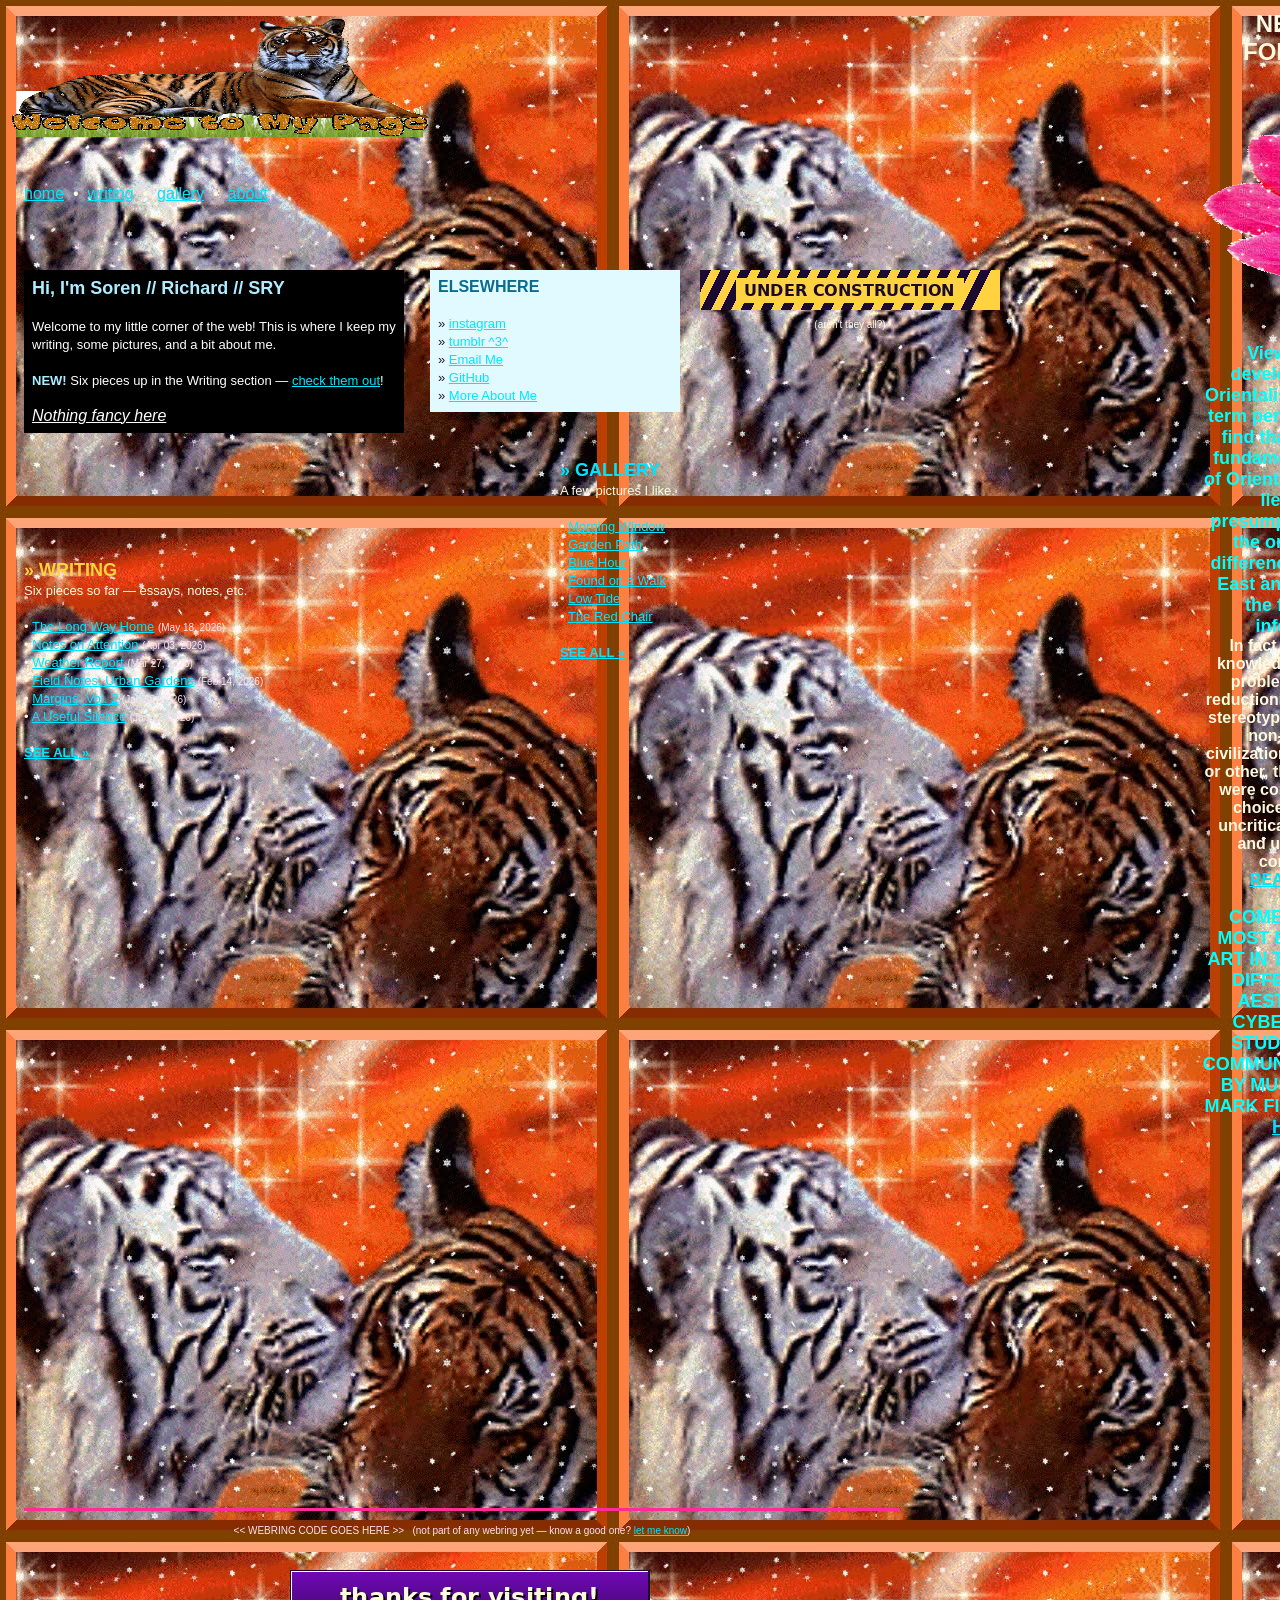
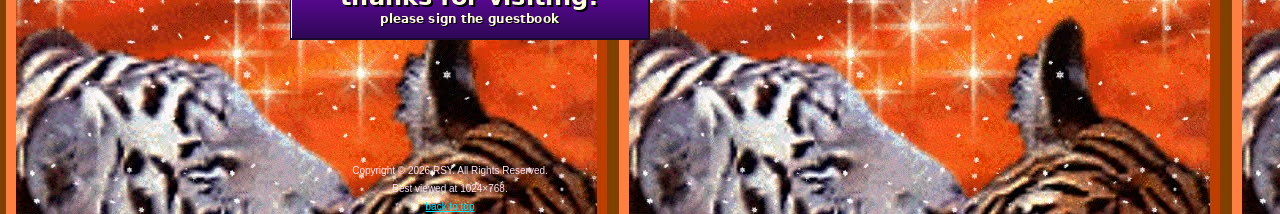
==== commit 0248158b: "Update introduction text in index.html" ====
--- a/index.html
+++ b/index.html
@@ -61,7 +61,7 @@
 <table width="380" border="0" cellpadding="8" cellspacing="0" bgcolor="#000">
 <tr><td>
 <font face="Verdana, Arial" size="2" color="#FFFFFF">
-<b><font color="#ADEDFF" size="4">Hi, I'm Soren // Richard // TucsonMassacre</font></b><br><br>
+<b><font color="#ADEDFF" size="4">Hi, I'm Soren // Richard // SRY </font></b><br><br>
 Welcome to my little corner of the web! This is where I keep my
 writing, some pictures, and a bit about me.<br><br>
 <font color="#ADEDFF"><b>NEW!</b></font> Six pieces up in the
